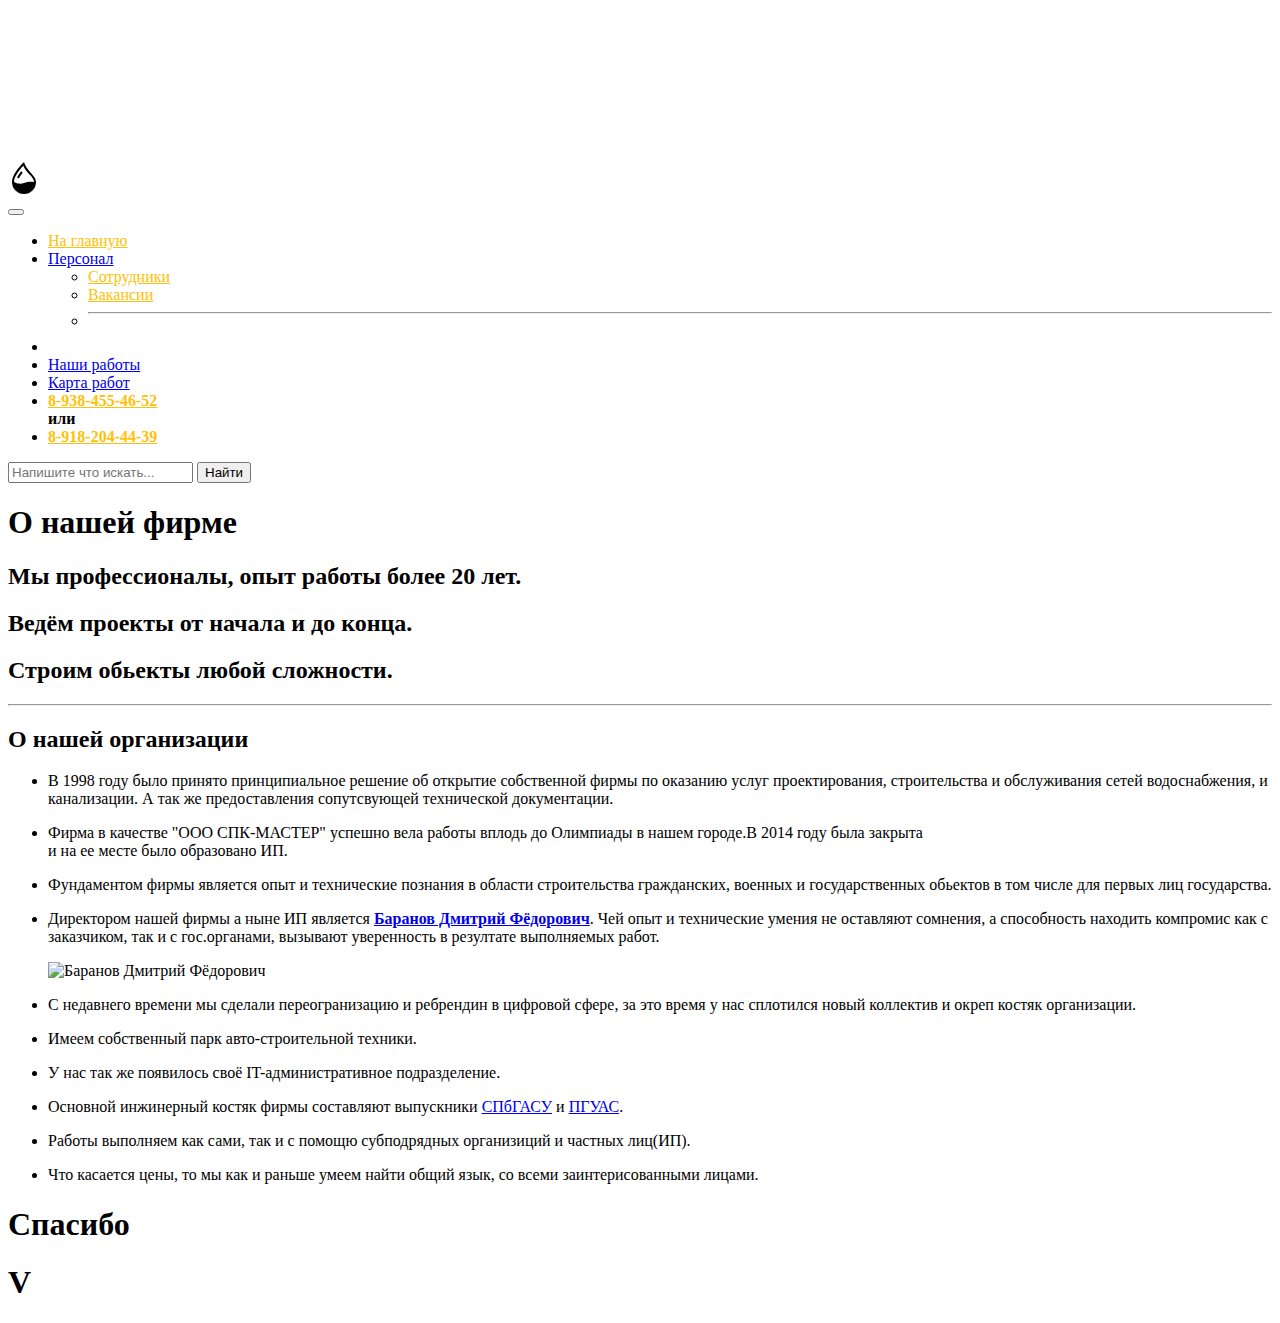
==== about.html @ c20fb1a1 "Add files via upload" ====
<!DOCTYPE html>
<html lang="en">

<head>
	<meta charset="UTF-8">
	<meta http-equiv="X-UA-Compatible" content="IE=chrome">
	<meta name="viewport" content="width=device-width, initial-scale=1.0">
	<title>О нашей компании</title>
	<!-- <meta name="description" content=""> -->
	<link href="https://cdn.jsdelivr.net/npm/bootstrap@5.2.0/dist/css/bootstrap.min.css" rel="stylesheet"
		integrity="sha384-gH2yIJqKdNHPEq0n4Mqa/HGKIhSkIHeL5AyhkYV8i59U5AR6csBvApHHNl/vI1Bx" crossorigin="anonymous">
	<!-- <link rel="stylesheet" href="/styles/style4.css"> -->
	<link rel="stylesheet" href="/styles/about.css">
	<link rel="icon" href="/svg/droplet.svg" type="image/svg+xml">
</head>

<body class="bg-dark">

	<video id="background-video" autoplay loop muted>
		<source src="media/water-38.webm" type="video/webm">
	</video>
	<header>

		<nav class="navbar navbar-expand-lg bg-dark opacity-75 fixed-top navbar-dark ">
			<!--sticky-top-->
			<div class="container ">
				<!--container-fluid-->
				<a class="navbar-brand">
					<!--may be blue-->
					<div class="icon">
						<svg xmlns="http://www.w3.org/2000/svg" width="32" height="32" fill="currentColor"
							class="bi bi-droplet-half" viewBox="0 0 16 16">
							<path fill-rule="evenodd"
								d="M7.21.8C7.69.295 8 0 8 0c.109.363.234.708.371 1.038.812 1.946 2.073 3.35 3.197 4.6C12.878 7.096 14 8.345 14 10a6 6 0 0 1-12 0C2 6.668 5.58 2.517 7.21.8zm.413 1.021A31.25 31.25 0 0 0 5.794 3.99c-.726.95-1.436 2.008-1.96 3.07C3.304 8.133 3 9.138 3 10c0 0 2.5 1.5 5 .5s5-.5 5-.5c0-1.201-.796-2.157-2.181-3.7l-.03-.032C9.75 5.11 8.5 3.72 7.623 1.82z" />
							<path fill-rule="evenodd"
								d="M4.553 7.776c.82-1.641 1.717-2.753 2.093-3.13l.708.708c-.29.29-1.128 1.311-1.907 2.87l-.894-.448z" />
						</svg>
						<i class="bi bi-droplet-half"></i>
					</div>
				</a>
				<button class="navbar-toggler" type="button" data-bs-toggle="collapse" data-bs-target="#navbarSupportedContent"
					aria-controls="navbarSupportedContent" aria-expanded="false" aria-label="Toggle navigation">
					<span class="navbar-toggler-icon"></span>
				</button>
				<div class="collapse navbar-collapse mx-1" id="navbarSupportedContent">
					<ul class="navbar-nav me-auto mb-2 mb-lg-0">
						<li class="nav-item">
							<a class="nav-link active" style="color:#ffc107" aria-current="page" href="index.html">На главную</a>
						</li>
						<li class="nav-item dropdown ">
							<a class="nav-link dropdown-toggle" href="#" role="button" data-bs-toggle="dropdown"
								aria-expanded="false">
								Персонал
							</a>
							<ul class="dropdown-menu dropdown-menu-dark bg-dark border border-secondary">
								<li><a class="dropdown-item " href="personal.html" style="color:#ffc107">Сотрудники</a></li>
								<li><a class="dropdown-item" href="vacancy.html" style="color:#ffc107">Вакансии</a></li>
								<li>
									<hr class="dropdown-divider">
								</li>
								<!-- <li><a class="dropdown-item" href="#" style="color:#ffc107">Типы выполняемых работ</a></li> -->
							</ul>
						</li>
						<li class="nav-item">
							<!-- <a class="nav-link" href="documentation.html">Документы</a> -->
						</li>
						<li class="nav-item">
							<a class="nav-link" href="gallery.html">Наши работы</a>
						</li>
						<li class="nav-item">
							<a class="nav-link" href="map.html">Карта работ</a>
						</li>
						<!-- <li class="nav-item">
							<a class="nav-link" href="#">Контакты</a>
						</li> -->
							<li>
								<b class="navbar-link" style="color: #ffc107">
									<a class="nav-link " style="color: #ffc107" href="tel:+7-938-455-4652">8-938-455-46-52
									</a>
								</b>
							</li>
							<b class="nav-link">или</b>
							<li>
								<b class="navbar-link" style="color: #ffc107">
									<a class="nav-link" style="color: #ffc107" href="tel:+7-918-204-4439">8-918-204-44-39
									</a>
								</b>
							</li>
						<!-- <li class="nav-item">
                    <a class="nav-link disabled">Disabled</a>
                  </li> -->
					</ul>
					<form class="d-flex" role="search">
						<input class="form-control me-2" type="search" placeholder="Напишите что искать..." aria-label="Search">
						<button class="btn btn-outline-dark  btn-warning border border-warning border-2"
							type="submit">Найти</button>
					</form>
				</div>
			</div>
		</nav>

	</header>

	<main>
		<section id="about-us">
			<h1 class="my-3">О нашей фирме</h1>
			<div class="container text-center  border border-5 rounded-3 " > <!--opacity-85-->
				<div class="row align-items-center">

					<div class="container text-center text-light my-5">
						<!-- <h1>Три пункта о нас.</h1> -->
						<h2>Мы профессионалы, опыт работы более 20 лет.</h2>
						<h2>Ведём проекты от начала и до конца.</h2>
						<h2>Строим обьекты любой сложности.</h2>



						<hr class="mt-5">
					</div>
					<!-- <div class="col ">
									<img src="/media/architect.webp" alt="..." class="img-fluid"/>
							</div> -->

					<div class="col text-light">
						<h2 class="" id="org">О нашей организации</h2>
						<ul class="m-3 ">
							<li>
								<p>В 1998 году было принято принципиальное решение об открытие собственной фирмы
									по оказанию услуг проектирования, строительства и обслуживания сетей водоснабжения, и канализации.
									А так же предоставления сопутсвующей технической документации. </p>
							</li>
							<li>
								<p>Фирма в качестве "ООО СПК-МАСТЕР" успешно вела работы вплодь до Олимпиады в нашем городе.В 2014 году
									была закрыта<br> и на ее месте было образовано ИП.</p>
							</li>
							<li>
								<p>Фундаментом фирмы является опыт и технические познания
									в области строительства гражданских, военных и государственных обьектов в том числе для первых лиц
									государства.
								</p>
							<li>
								<p>Директором нашей фирмы а ныне ИП является <strong><a href="#" class="link link-light"
											data-bs-toggle="modal" data-bs-target="#exampleModal">Баранов Дмитрий Фёдорович</a></strong>.
									Чей опыт и технические умения не оставляют сомнения, а способность находить компромис как с
									заказчиком, так и с гос.органами,
									вызывают уверенность в резултате выполняемых работ.</p>
								<div class="modal fade mt-5 py-5" id="exampleModal" tabindex="1" aria-labelledby="exampleModalLabel"
									aria-hidden="true">
									<div class="modal-dialog rounded-5">
										<div class="modal-content bg-dark rounded-5">
											
											<div class="modal-body bg-dark rounded-pill">
												<img src="/media/Director.webp" alt="Баранов Дмитрий Фёдорович" width="320" class="rounded-5">
												<!--CHECK HERE!!!-->
											</div>
											
										</div>
									</div>
								</div>
							</li>
							<li>
								<p>С недавнего времени мы сделали переогранизацию и ребрендин в цифровой сфере, за это время у нас
									сплотился новый коллектив
									и окреп костяк организации.
								</p>
							</li>
							<li>
								<p>Имеем собственный парк авто-строительной техники.</p>
							</li>
							<li>
								<p>У нас так же появилось своё IT-административное подразделение.</p>
							</li>
							<li>
								<p>Основной инжинерный костяк фирмы составляют выпускники <a href="https://www.spbgasu.ru/"
										class="link-warning">СПбГАСУ</a> и <a href="https://pguas.ru/" class="link-warning">ПГУАС</a>.</p>
							</li>
							</li>
							<li>
								<p>Работы выполняем как сами, так и с помощю субподрядных организиций и частных лиц(ИП).</p>
							</li>

							<li>
								<p>Что касается цены, то мы как и раньше умеем найти общий язык, со всеми заинтерисованными лицами.</p>
							</li>
						</ul>
						<h1>Спасибо</h1>
						<h1 class="V text-center">V</h1>
					</div>
				</div>
			</div>
		</section>
	</main>
	<footer></footer>
	<script src="https://cdn.jsdelivr.net/npm/@popperjs/core@2.11.5/dist/umd/popper.min.js"
		integrity="sha384-Xe+8cL9oJa6tN/veChSP7q+mnSPaj5Bcu9mPX5F5xIGE0DVittaqT5lorf0EI7Vk" crossorigin="anonymous">
		</script>

	<script src="https://cdn.jsdelivr.net/npm/bootstrap@5.2.0/dist/js/bootstrap.min.js"
		integrity="sha384-ODmDIVzN+pFdexxHEHFBQH3/9/vQ9uori45z4JjnFsRydbmQbmL5t1tQ0culUzyK" crossorigin="anonymous">
		</script>
</body>

</html>
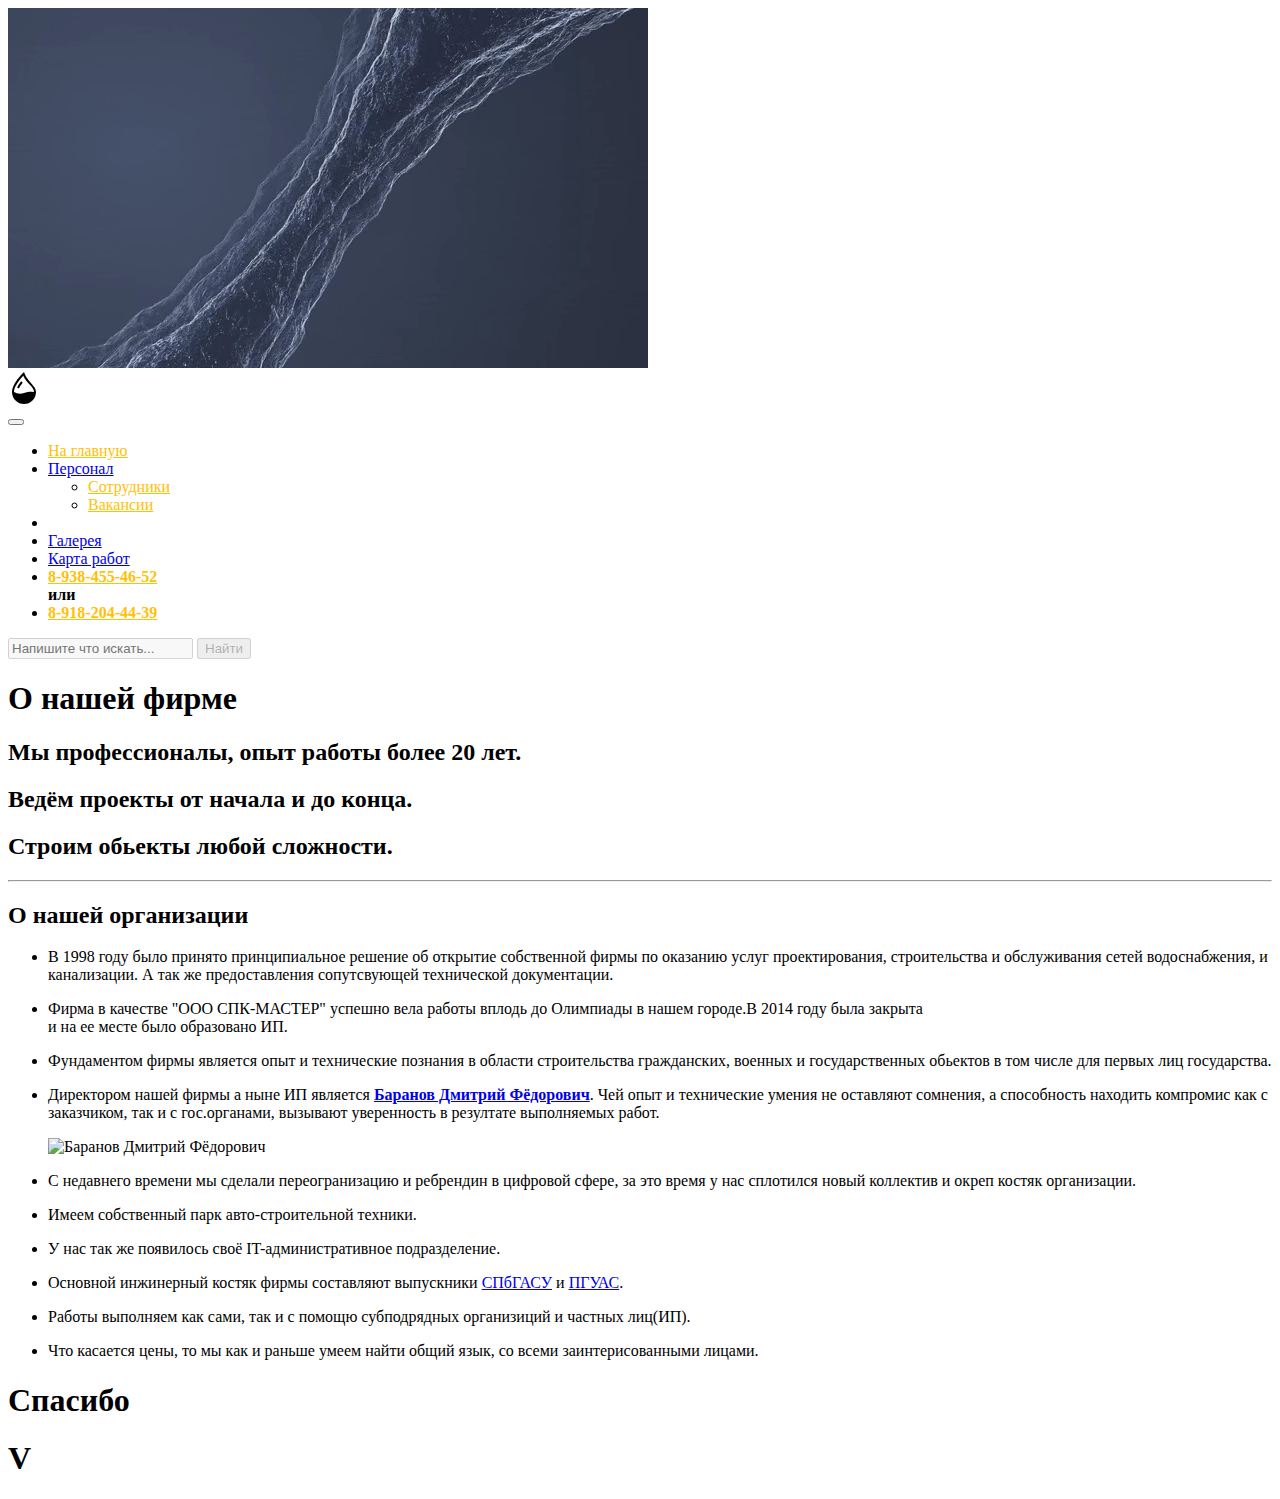
==== commit a28cc7c3: "Update about.html" ====
--- a/about.html
+++ b/about.html
@@ -17,16 +17,13 @@
 <body class="bg-dark">
 
 	<video id="background-video" autoplay loop muted>
-		<source src="media/water-38.webm" type="video/webm">
+		<source src="water-38.webm" type="video/webm">
 	</video>
 	<header>
 
-		<nav class="navbar navbar-expand-lg bg-dark opacity-75 fixed-top navbar-dark ">
-			<!--sticky-top-->
-			<div class="container ">
-				<!--container-fluid-->
+		<nav class="navbar navbar-expand-lg bg-dark opacity fixed-top navbar-dark ">
+			<div class="container text-center">
 				<a class="navbar-brand">
-					<!--may be blue-->
 					<div class="icon">
 						<svg xmlns="http://www.w3.org/2000/svg" width="32" height="32" fill="currentColor"
 							class="bi bi-droplet-half" viewBox="0 0 16 16">
@@ -55,9 +52,9 @@
 							<ul class="dropdown-menu dropdown-menu-dark bg-dark border border-secondary">
 								<li><a class="dropdown-item " href="personal.html" style="color:#ffc107">Сотрудники</a></li>
 								<li><a class="dropdown-item" href="vacancy.html" style="color:#ffc107">Вакансии</a></li>
-								<li>
+								<!-- <li>
 									<hr class="dropdown-divider">
-								</li>
+								</li> -->
 								<!-- <li><a class="dropdown-item" href="#" style="color:#ffc107">Типы выполняемых работ</a></li> -->
 							</ul>
 						</li>
@@ -65,7 +62,7 @@
 							<!-- <a class="nav-link" href="documentation.html">Документы</a> -->
 						</li>
 						<li class="nav-item">
-							<a class="nav-link" href="gallery.html">Наши работы</a>
+							<a class="nav-link" href="gallery.html">Галерея</a>
 						</li>
 						<li class="nav-item">
 							<a class="nav-link" href="map.html">Карта работ</a>
@@ -91,8 +88,8 @@
                   </li> -->
 					</ul>
 					<form class="d-flex" role="search">
-						<input class="form-control me-2" type="search" placeholder="Напишите что искать..." aria-label="Search">
-						<button class="btn btn-outline-dark  btn-warning border border-warning border-2"
+						<input class="form-control me-2 " type="search" disabled  placeholder="Напишите что искать..." aria-label="Search">
+						<button type="button" class="btn btn-outline-dark  btn-warning border border-warning border-2 text-light" disabled
 							type="submit">Найти</button>
 					</form>
 				</div>
@@ -150,7 +147,7 @@
 										<div class="modal-content bg-dark rounded-5">
 											
 											<div class="modal-body bg-dark rounded-pill">
-												<img src="/media/Director.webp" alt="Баранов Дмитрий Фёдорович" width="320" class="rounded-5">
+												<img src="Director.webp" alt="Баранов Дмитрий Фёдорович" width="320" class="rounded-5">
 												<!--CHECK HERE!!!-->
 											</div>
 											
@@ -200,4 +197,4 @@
 		</script>
 </body>
 
-</html>+</html>
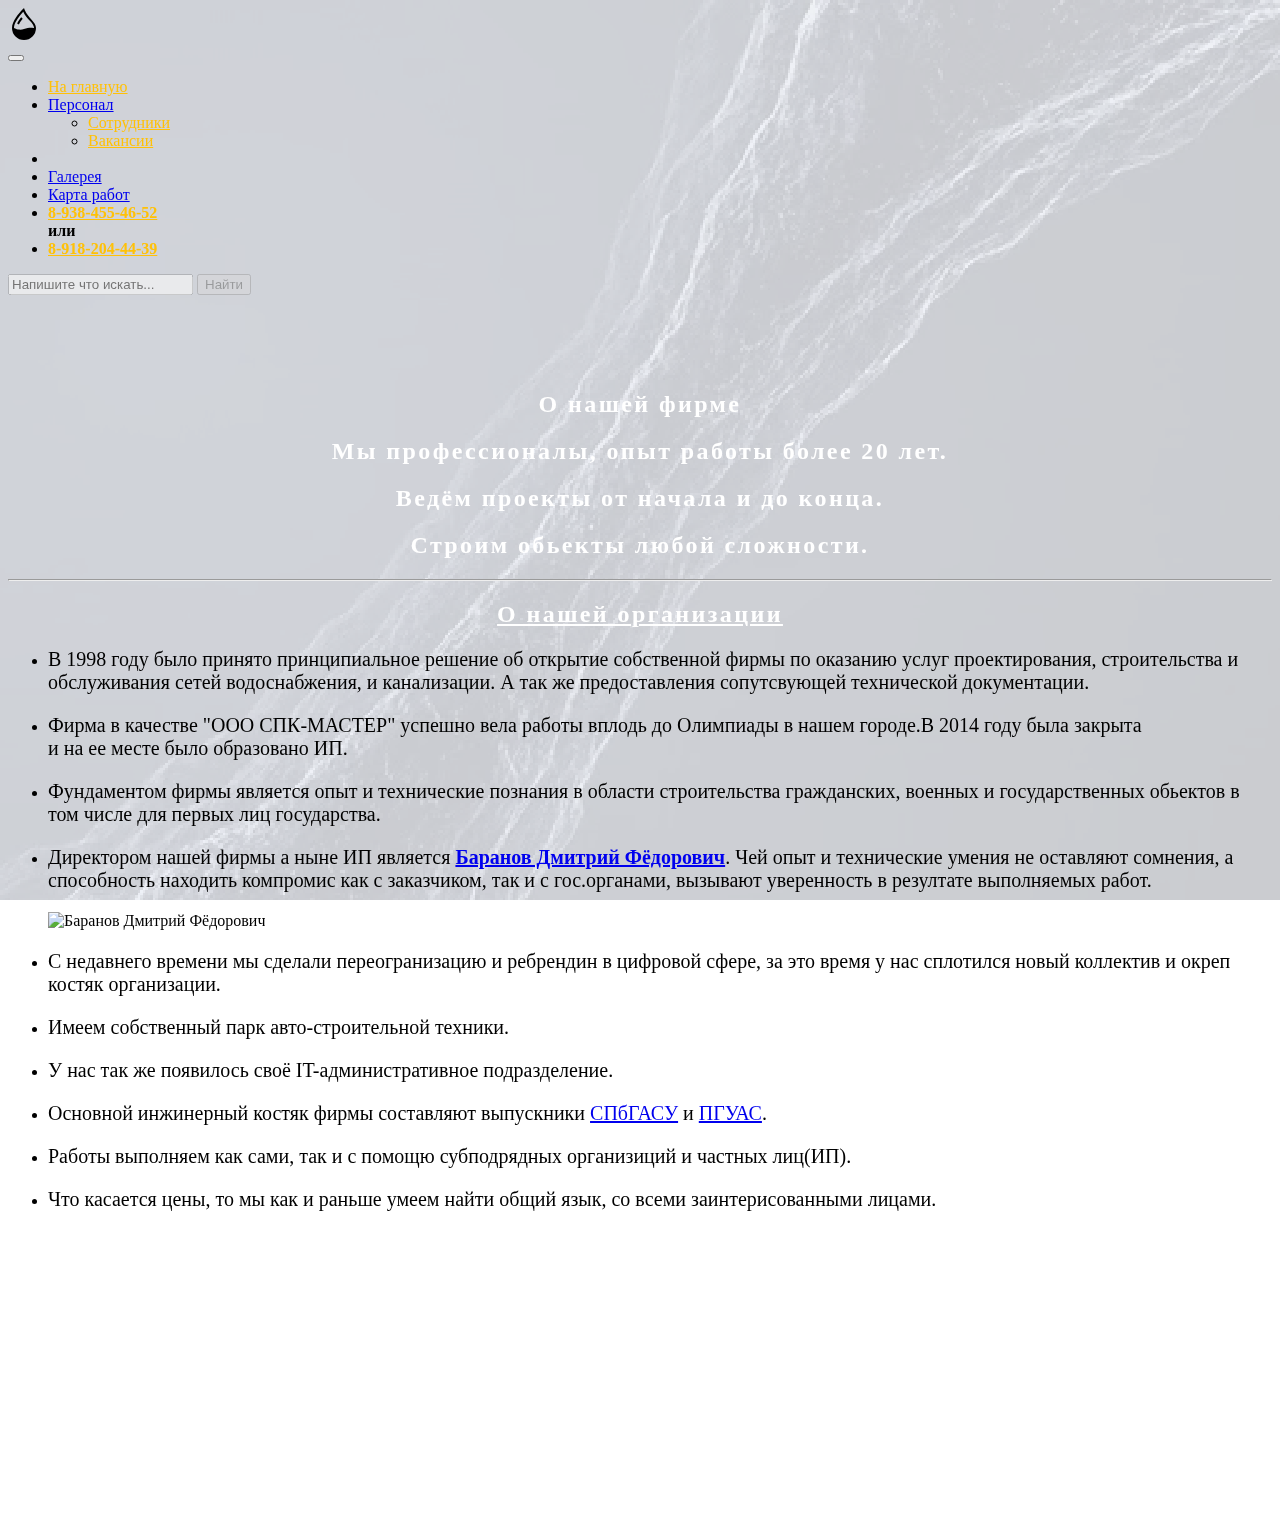
==== commit 13f27f52: "Update about.html" ====
--- a/about.html
+++ b/about.html
@@ -10,8 +10,52 @@
 	<link href="https://cdn.jsdelivr.net/npm/bootstrap@5.2.0/dist/css/bootstrap.min.css" rel="stylesheet"
 		integrity="sha384-gH2yIJqKdNHPEq0n4Mqa/HGKIhSkIHeL5AyhkYV8i59U5AR6csBvApHHNl/vI1Bx" crossorigin="anonymous">
 	<!-- <link rel="stylesheet" href="/styles/style4.css"> -->
-	<link rel="stylesheet" href="/styles/about.css">
+<!-- 	<link rel="stylesheet" href="/styles/about.css"> -->
 	<link rel="icon" href="/svg/droplet.svg" type="image/svg+xml">
+	<style>
+		#about-us{
+	margin-top: 96px;
+}
+p{
+	font-size: 20px;
+	font-weight: 400;
+}
+.V{
+	font-size: 128px;
+	opacity: 1%;
+}
+main{
+	/* background-image: url("/media/скалы2.jpg");
+	background-size: cover;
+	background-repeat: no-repeat; */
+}
+#background-video {
+  height: 100vh;
+  width: 100vw;
+  object-fit: cover;
+  position: fixed;
+  left: 0;
+  right: 0;
+  top: 0;
+  bottom: 0;
+  z-index: -1;
+	opacity: 25%;
+}
+h1, h2 {
+  color: white;
+  font-family: Trebuchet MS;
+  font-weight: bold;
+  text-align: center;
+  font-size: 24px;
+  letter-spacing: 0.1em;
+}
+h1 {
+  margin-top: 3vh; 
+}
+#org{
+  text-decoration: underline;
+}
+	</style>
 </head>
 
 <body class="bg-dark">
